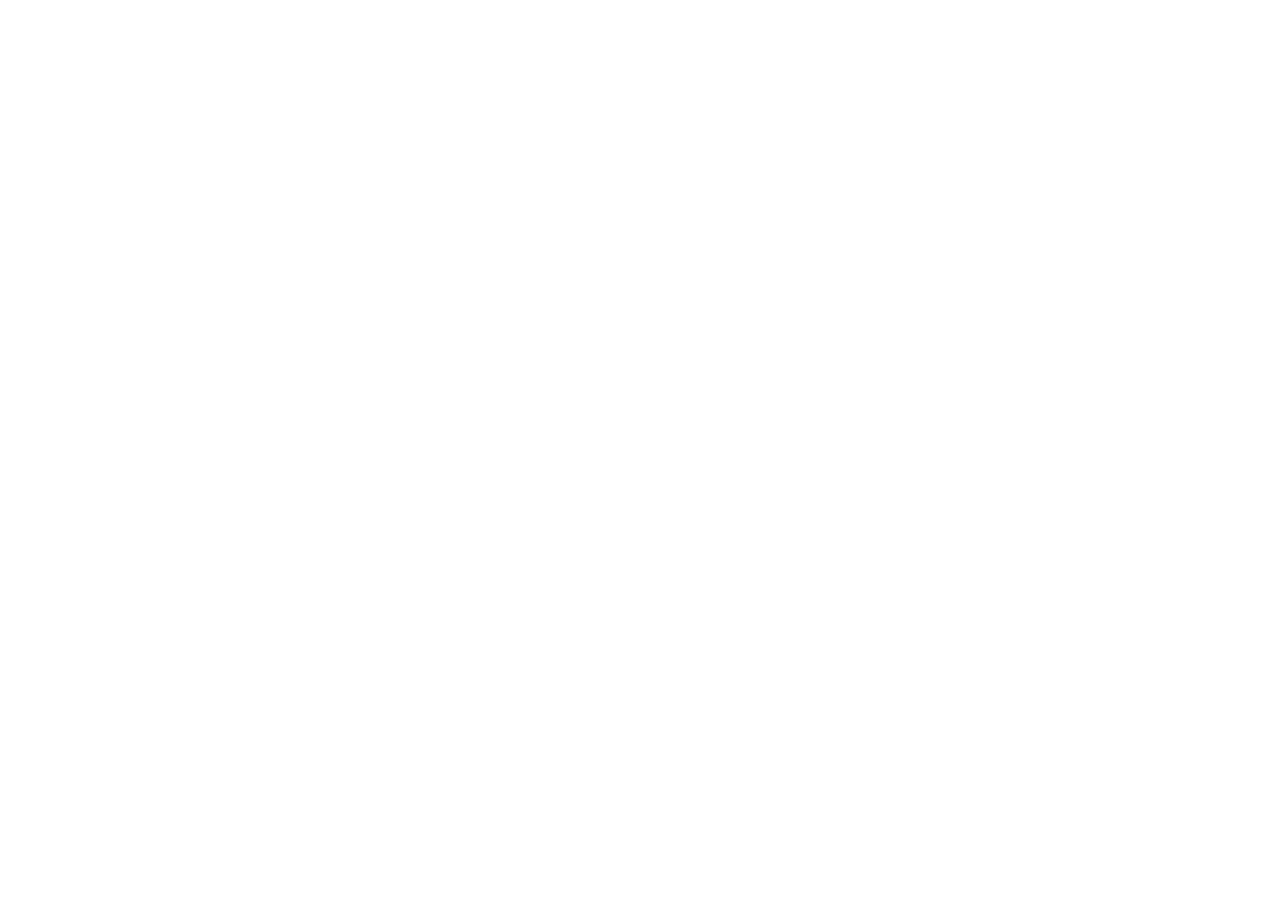
==== index.html @ f2dea93a "index" ====
<!DOCTYPE html>
<!--[if lt IE 7]>      <html class="no-js lt-ie9 lt-ie8 lt-ie7"> <![endif]-->
<!--[if IE 7]>         <html class="no-js lt-ie9 lt-ie8"> <![endif]-->
<!--[if IE 8]>         <html class="no-js lt-ie9"> <![endif]-->
<!--[if gt IE 8]>      <html class="no-js"> <!--<![endif]-->
<html>
    <head>
        <meta charset="utf-8">
        <meta http-equiv="X-UA-Compatible" content="IE=edge">
        <title>Le Hast Project</title>
        <meta name="description" content="">
        <meta name="viewport" content="width=device-width, initial-scale=1">
        <link rel="stylesheet" href="">
    </head>
    <body>
        <!--[if lt IE 7]>
            <p class="browsehappy">You are using an <strong>outdated</strong> browser. Please <a href="#">upgrade your browser</a> to improve your experience.</p>
        <![endif]-->
        
        <script src="" async defer></script>
    </body>
</html>
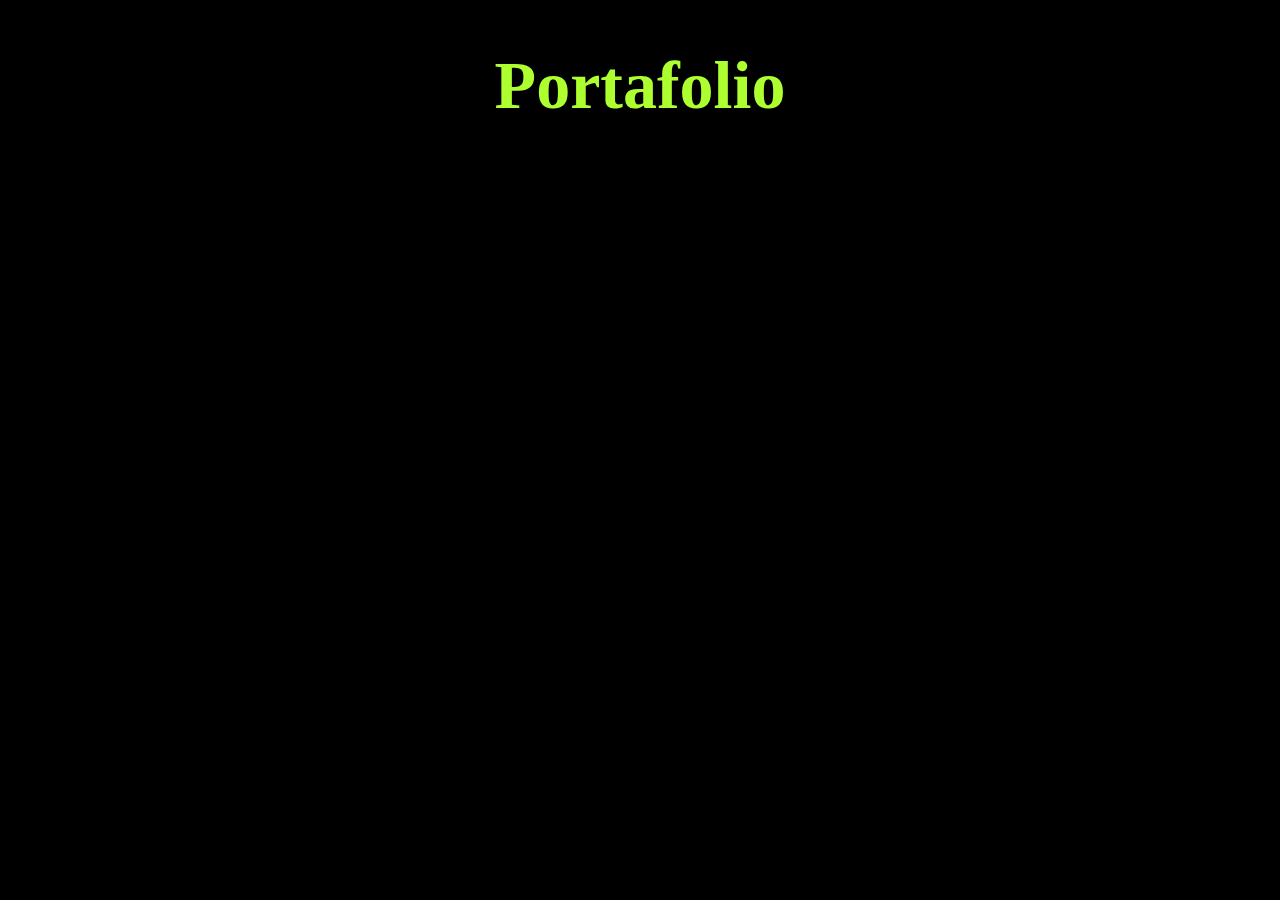
==== commit 9f49c8a2: "CSS added" ====
--- a/index.html
+++ b/index.html
@@ -1,8 +1,4 @@
 <!DOCTYPE html>
-<!--[if lt IE 7]>      <html class="no-js lt-ie9 lt-ie8 lt-ie7"> <![endif]-->
-<!--[if IE 7]>         <html class="no-js lt-ie9 lt-ie8"> <![endif]-->
-<!--[if IE 8]>         <html class="no-js lt-ie9"> <![endif]-->
-<!--[if gt IE 8]>      <html class="no-js"> <!--<![endif]-->
 <html>
     <head>
         <meta charset="utf-8">
@@ -10,9 +6,11 @@
         <title>Le Hast Project</title>
         <meta name="description" content="">
         <meta name="viewport" content="width=device-width, initial-scale=1">
-        <link rel="stylesheet" href="">
+        <link rel="stylesheet" href="styles.css">
     </head>
     <body>
+        <h1 class="title">Portafolio</h1>
+
         <!--[if lt IE 7]>
             <p class="browsehappy">You are using an <strong>outdated</strong> browser. Please <a href="#">upgrade your browser</a> to improve your experience.</p>
         <![endif]-->
--- a/styles.css
+++ b/styles.css
@@ -0,0 +1,10 @@
+body{
+    background-color: black;
+}
+
+.title{
+    color: greenyellow;
+    outline-color: aliceblue;
+    font-size: 68px;
+    text-align: center;
+}